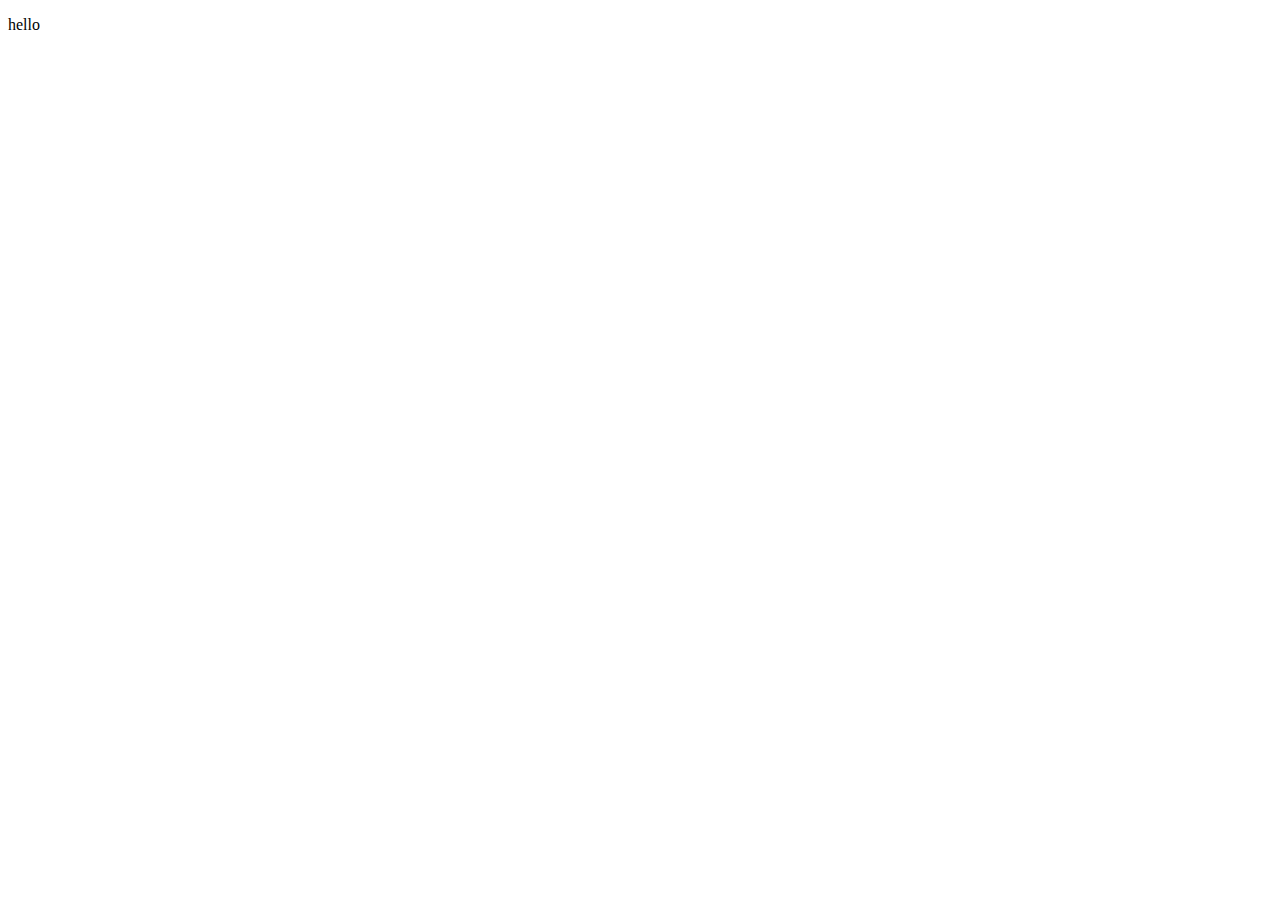
==== src/main/resources/templates/index.html @ b6417c35 "create index and controller" ====
<!DOCTYPE html>
<html lang="en">
<head>
    <meta charset="UTF-8">
    <meta name="viewport" content="width=device-width, initial-scale=1.0">
    <title>Document</title>
</head>
<body>
    <p>hello</p>
</body>
</html>
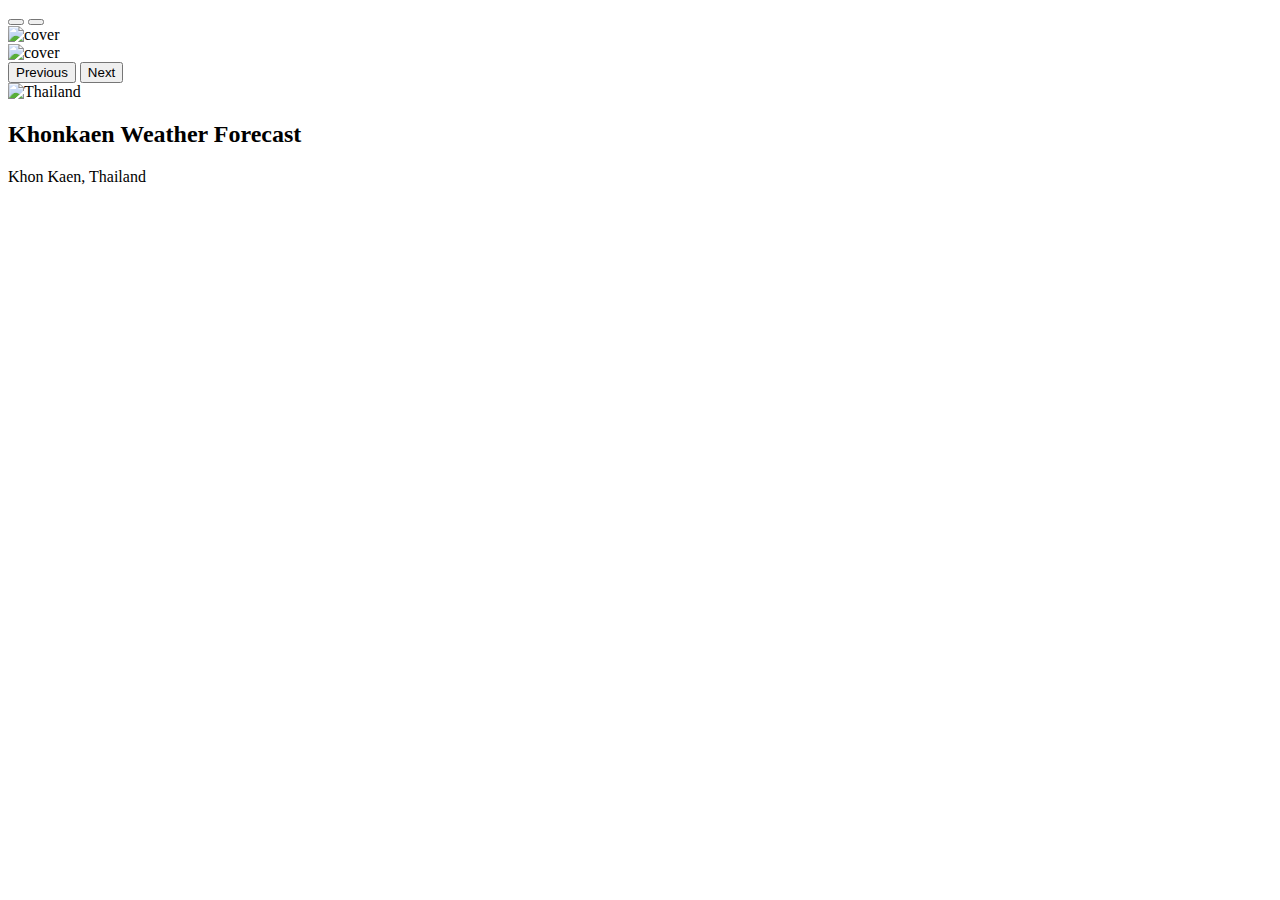
==== commit 0166a071: "add index page and weather api" ====
--- a/src/main/resources/templates/index.html
+++ b/src/main/resources/templates/index.html
@@ -1,11 +1,65 @@
 <!DOCTYPE html>
 <html lang="en">
+
 <head>
     <meta charset="UTF-8">
     <meta name="viewport" content="width=device-width, initial-scale=1.0">
     <title>Document</title>
+    <!-- bootstrap 5 -->
+
+    <link href="https://cdn.jsdelivr.net/npm/bootstrap@5.3.2/dist/css/bootstrap.min.css" rel="stylesheet"
+        integrity="sha384-T3c6CoIi6uLrA9TneNEoa7RxnatzjcDSCmG1MXxSR1GAsXEV/Dwwykc2MPK8M2HN" crossorigin="anonymous">
+
+    <link rel="stylesheet" href="./style.css">
 </head>
+
 <body>
-    <p>hello</p>
+    <nav>
+
+    </nav>
+    <div class="content">
+        <div class="slide-show">
+            <div id="carouselExampleIndicators" class="carousel slide">
+                <div class="carousel-indicators">
+                    <button type="button" data-bs-target="#carouselExampleIndicators" data-bs-slide-to="0"
+                        class="active" aria-current="true" aria-label="Slide 1"></button>
+                    <button type="button" data-bs-target="#carouselExampleIndicators" data-bs-slide-to="1"
+                        aria-label="Slide 2"></button>
+                </div>
+                <div class="carousel-inner">
+                    <div class="carousel-item active">
+                        <img src="./img/bg-cover.png" class="d-block w-100" alt="cover">
+                    </div>
+                    <div class="carousel-item active">
+                        <img src="./img/bg-cover2.png" class="d-block w-100" alt="cover">
+                    </div>
+                </div>
+                <button class="carousel-control-prev" type="button" data-bs-target="#carouselExampleIndicators"
+                    data-bs-slide="prev">
+                    <span class="carousel-control-prev-icon" aria-hidden="true"></span>
+                    <span class="visually-hidden">Previous</span>
+                </button>
+                <button class="carousel-control-next" type="button" data-bs-target="#carouselExampleIndicators"
+                    data-bs-slide="next">
+                    <span class="carousel-control-next-icon" aria-hidden="true"></span>
+                    <span class="visually-hidden">Next</span>
+                </button>
+            </div>
+        </div>
+        <div class="api-content">
+            <div class="header">
+                <div class="img-thai"><img src="./img/thai.webp" alt="Thailand"></div>
+                <h2>Khonkaen Weather Forecast</h2>
+                <span>Khon Kaen, Thailand</span>
+            </div>
+            <div id="weatherapi-weather-widget-3"></div><script type='text/javascript' src='https://www.weatherapi.com/weather/widget.ashx?loc=2394617&wid=3&tu=1&div=weatherapi-weather-widget-3' async></script><noscript><a href="https://www.weatherapi.com/weather/q/khon-kaen-2394617" alt="Hour by hour Khon Kaen weather">10 day hour by hour Khon Kaen weather</a></noscript>
+        </div>
+    </div>
+    <!-- ******************************************************************************************* -->
+    <!-- bootstrap 5 -->
+    <script src="https://cdn.jsdelivr.net/npm/bootstrap@5.3.2/dist/js/bootstrap.bundle.min.js"
+        integrity="sha384-C6RzsynM9kWDrMNeT87bh95OGNyZPhcTNXj1NW7RuBCsyN/o0jlpcV8Qyq46cDfL"
+        crossorigin="anonymous"></script>
 </body>
+
 </html>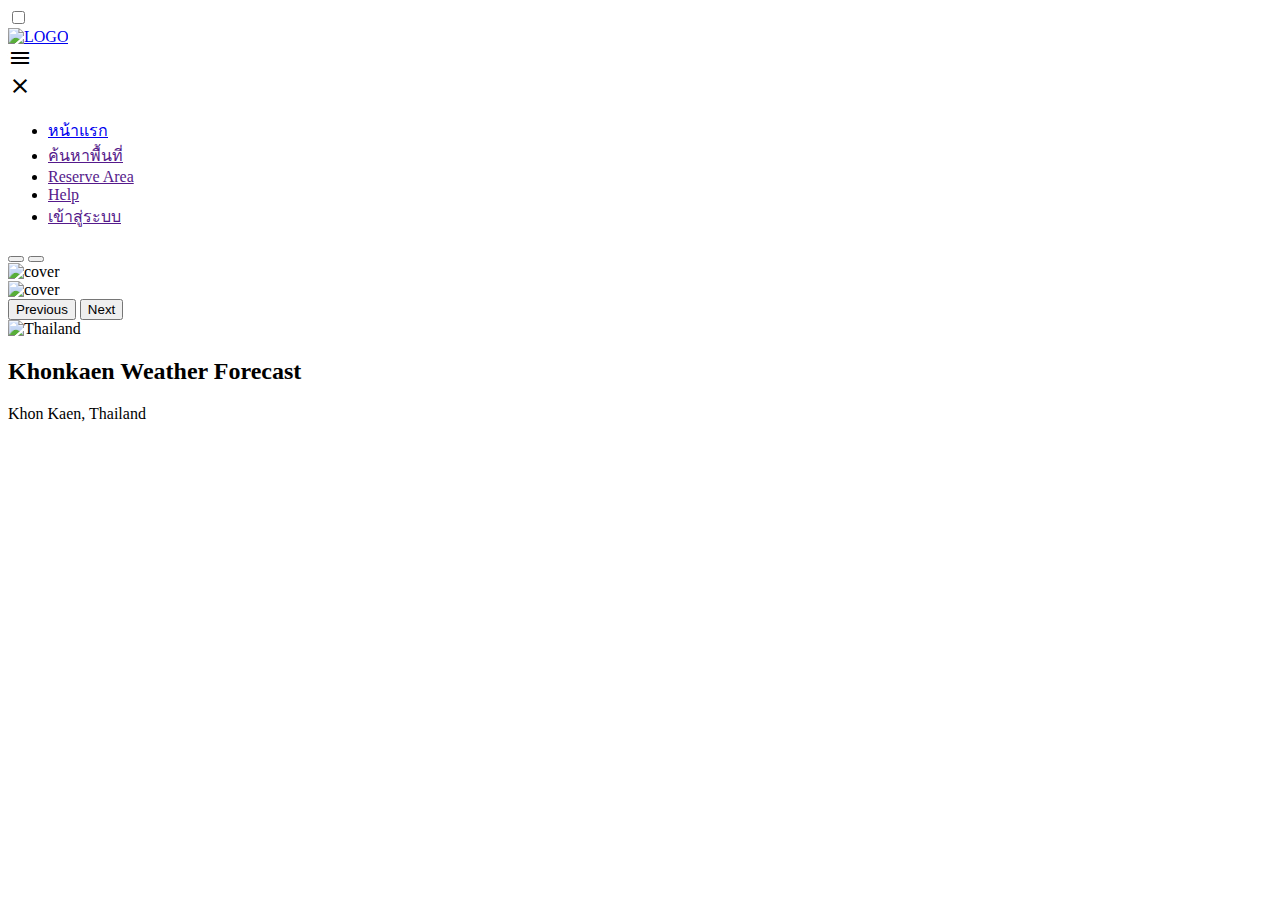
==== commit ebb6bcbe: "add navigation bar" ====
--- a/src/main/resources/templates/index.html
+++ b/src/main/resources/templates/index.html
@@ -4,19 +4,46 @@
 <head>
     <meta charset="UTF-8">
     <meta name="viewport" content="width=device-width, initial-scale=1.0">
-    <title>Document</title>
+    <title>จองตลาดที่คุณต้องการ</title>
     <!-- bootstrap 5 -->
 
     <link href="https://cdn.jsdelivr.net/npm/bootstrap@5.3.2/dist/css/bootstrap.min.css" rel="stylesheet"
         integrity="sha384-T3c6CoIi6uLrA9TneNEoa7RxnatzjcDSCmG1MXxSR1GAsXEV/Dwwykc2MPK8M2HN" crossorigin="anonymous">
-
+    <!-- page style -->
     <link rel="stylesheet" href="./style.css">
+    <!-- nav style -->
+    <link rel="stylesheet" href="./nav.css"> 
+    <!-- google icon -->
+    <link rel="stylesheet" href="https://fonts.googleapis.com/css2?family=Material+Symbols+Outlined:opsz,wght,FILL,GRAD@20..48,100..700,0..1,-50..200" />
 </head>
 
 <body>
+    <input type="checkbox" id="nav-cb">
+    <label for="nav-cb" class="menu"></label>
     <nav>
+        <div class="logo">
+            <a href="/">
+                <img src="./img/logo.png" alt="LOGO">
+            </a>
+        </div>
+        <label for="nav-cb" class="menu"><span class="material-symbols-outlined">menu</span></label>
+        <div class="nav-link">
+            <label for="nav-cb" class="close-btn"><span class="material-symbols-outlined">close</span></label>
+            <ul>
+                <li><a href="/">หน้าแรก</a></li>
+                <li><a href="">ค้นหาพื้นที่</a></li>
+                <li><a href="">Reserve Area</a></li>
+                <li><a href="">Help</a></li>
+                <li>
+                    <div class="authen">
+                        <a href="">เข้าสู่ระบบ</a>
+                    </div>
+                </li>
+            </ul>
+        </div>
+    </nav>
 
-    </nav>
+    <!-- content -->
     <div class="content">
         <div class="slide-show">
             <div id="carouselExampleIndicators" class="carousel slide">
@@ -52,7 +79,11 @@
                 <h2>Khonkaen Weather Forecast</h2>
                 <span>Khon Kaen, Thailand</span>
             </div>
-            <div id="weatherapi-weather-widget-3"></div><script type='text/javascript' src='https://www.weatherapi.com/weather/widget.ashx?loc=2394617&wid=3&tu=1&div=weatherapi-weather-widget-3' async></script><noscript><a href="https://www.weatherapi.com/weather/q/khon-kaen-2394617" alt="Hour by hour Khon Kaen weather">10 day hour by hour Khon Kaen weather</a></noscript>
+            <div id="weatherapi-weather-widget-3"></div>
+            <script type='text/javascript'
+                src='https://www.weatherapi.com/weather/widget.ashx?loc=2394617&wid=3&tu=1&div=weatherapi-weather-widget-3'
+                async></script><noscript><a href="https://www.weatherapi.com/weather/q/khon-kaen-2394617"
+                    alt="Hour by hour Khon Kaen weather">10 day hour by hour Khon Kaen weather</a></noscript>
         </div>
     </div>
     <!-- ******************************************************************************************* -->
